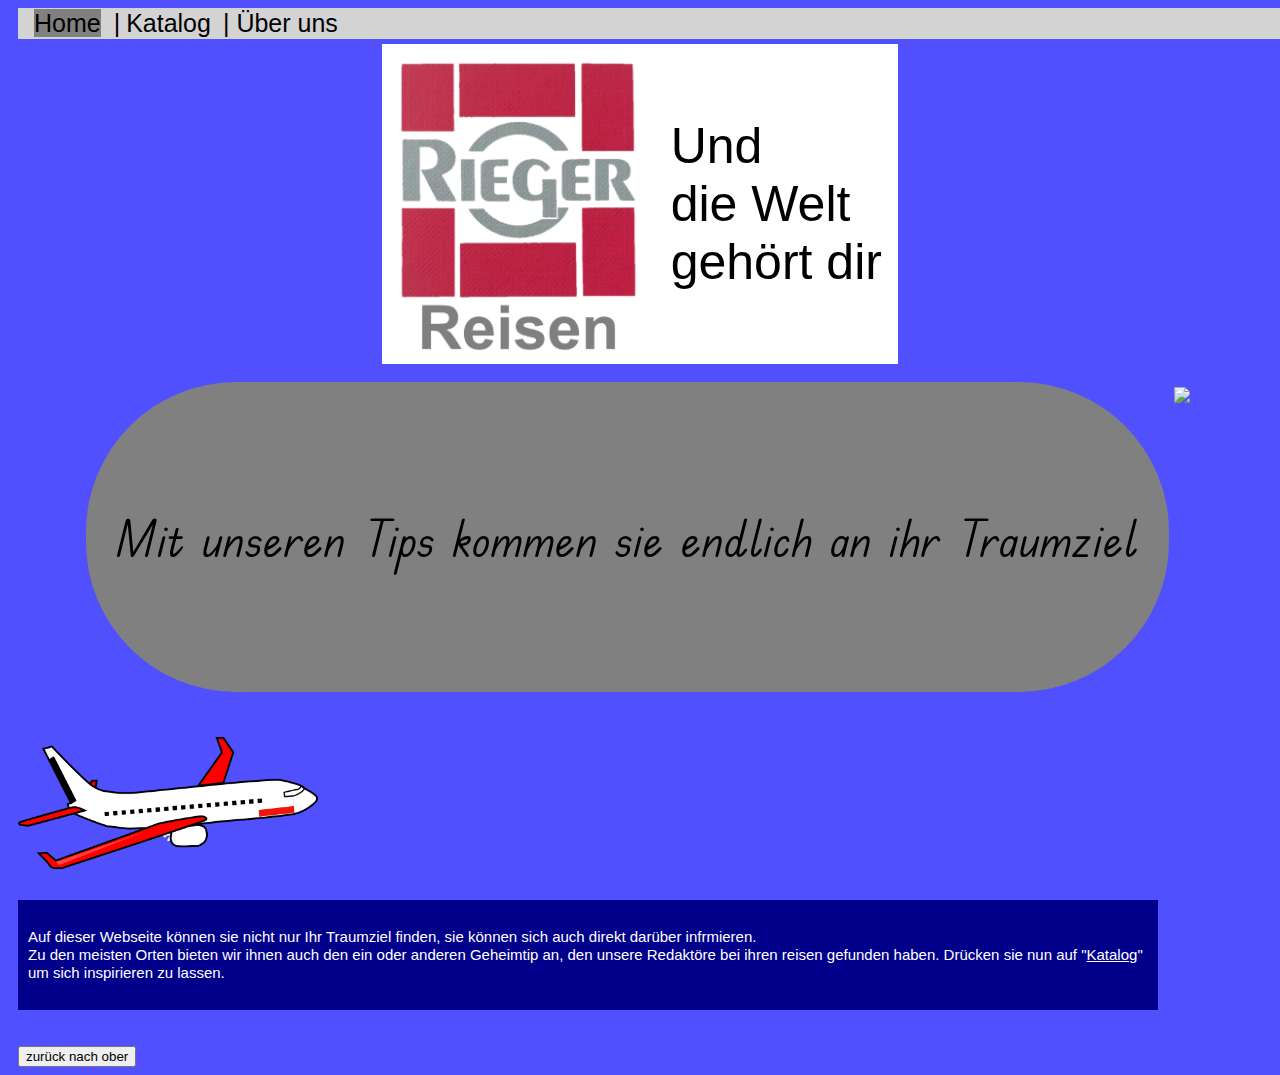
==== index.html @ 4b6c9a0d "v01.2" ====
<!DOCTYPE html>
<html lang="de">
<head>
    <meta charset="UTF-8">
    <meta name="viewport" content="width=device-width, initial-scale=1.0">
    <title>Rieger-Reisen</title>
    <link rel="stylesheet" type="text/css" href="Data.css">
    
    <link rel="preconnect" href="https://fonts.googleapis.com">
    <link rel="preconnect" href="https://fonts.gstatic.com" crossorigin>
    <link href="https://fonts.googleapis.com/css2?family=Edu+TAS+Beginner:wght@400;500;600;700&family=Rubik:ital,wght@0,300;0,400;0,500;0,600;0,700;0,800;0,900;1,300;1,400;1,500;1,600;1,700;1,800;1,900&display=swap" rel="stylesheet">
</head>

<body>
    <div id="navbar" style="position:fixed; z-index:999;">
        <div id="div-nav">
            <div ><button class="dropbtn"><a href="Rieger-reisen.html" id="navbar-akt">Home</a></button> | </div>
            <div class="dropdown">
                <button class="dropbtn"><a href="Katalog.html">Katalog</a></button>
                <div class="dropdown-content">
                    <a href="Paris.html">Paris</a>
                    <a href="Rom.html">Rom</a>
                    <a href="London.html">London</a>
                    <a href="Strassburg.html">Straßburg</a>
                    <a href="Athen.html">Athen</a>
                    <a href="Pisa.html">Pisa</a>
                    <a href="Barcelona.html">Barcelona</a>
                  </div>
            </div>
            <div ><button class="dropbtn"> | <a href="Info.html">Über uns</a></button></div>
        </div>
    </div>
    <br><br>

    <div id="div-content-center">
        <img id="title-img" src="RiegerReisenLogo.png">   
        <div id="title-txt">
            <span>Und <br> die Welt <br> gehört dir</span>
        </div>
    </div>
    <br>
    <div id="div-content-center">
        <span id="tip-txt" id="div-content-center">Mit unseren Tips kommen sie endlich an ihr Traumziel </span>
        <img id="tip-img" src="Erde.gif">
    </div>
    <br><br>

    <img src="Flugzeug.png" id="flugzeug">
    <br><br>

    <div id="div-Ang">
        <span id="zihl-txt" >
            <br>Auf dieser Webseite können sie nicht nur Ihr Traumziel finden, sie können sich auch direkt darüber infrmieren.
            <br>Zu den meisten Orten bieten wir ihnen auch den ein oder anderen Geheimtip an, den unsere Redaktöre bei ihren reisen gefunden haben.
            Drücken sie nun auf "<a href="Katalog.html" id="zihl-txt-link">Katalog</a>" um sich inspirieren zu lassen. 
            <br><br>
        </span>
    </div>

    <br><br>
    <button><a href="#">zurück nach ober</a> </button>
</body>
</html>
---- Data.css ----
/* Scrollbar styles */
::-webkit-scrollbar {
    width: 12px;
    height: 12px;
}

::-webkit-scrollbar-track {
    background: gray;
    border-radius: 10px;
}

::-webkit-scrollbar-thumb {
    border-radius: 10px;
    background: darkblue;  
}

::-webkit-scrollbar-thumb:hover {
    background: rgb(0, 0, 90);  
}


/*Agemein Style*/
body {
    font-family: 'Rubik', sans-serif;
    background-color: rgb(80, 80, 255);
    font-family: 'Open Sans', sans-serif;
    padding-left: 10px;
    padding-right: 10px;
}

a {
    text-decoration: none;
    color: black;
}

a:hover {
    background-color: darkgray;
    text-decoration: underline;
}



/*navbar Style*/
#navbar {
    width: 100%;
}

#div-nav {
    display: flex;
    justify-content: left;
    background-color: lightgray;
    font-size: 25px;
    padding-left: 10px;
    padding-right: 10px;   
    color: black;
}

#navbar-akt {
    background-color: gray;
}


    .dropbtn {
        background-color: lightgray;
        font-size: 25px;
        color: black;
        border: none;
    }
    
    .dropdown {
        position: relative;
        display: inline-block;
    }
    
    .dropdown-content {
        display: none;
        position: absolute;
        background-color: lightgray;
        min-width: 160px;
        box-shadow: 0px 8px 16px 0px rgba(0,0,0,0.2);
        z-index: 1;
    }
    
    .dropdown-content a {
        color: black;
        padding: 12px 16px;
        text-decoration: none;
        display: block;
    }
    
    .dropdown-content a:hover {background-color: darkgray;}
    
    .dropdown:hover .dropdown-content {display: block;}
    
    .dropdown:hover .dropbtn {background-color: darkgray;}



/*Home Style*/
#div-content-center {
    display: flex;
    justify-content: center;
}

#title-img {
    height: 300px;
    padding: 10px;
    background-color: white;
}

#title-txt {
    display:flex;
    justify-content: center;
    align-items: center;
    font-size: 50px;
    padding: 16px;
    background-color: white;
}

#flugzeug {
    height: 150px;
    transition: transform 0.7s;
}

#flugzeug:hover {
    transform: translate(500px, 0px); 
}


/*Katalog Style*/
#tip-txt {
    font-family: 'Edu TAS Beginner', cursive;
    border-radius: 150px;
    display:flex;
    align-items: center;
    font-size: 50px;
    padding: 30px;
    background-color: gray;
}

#tip-img {
    height: 300px;
    padding: 5px;
}

#Ktitle-img {    
    height: 100px;
    padding: 10px;
    background-color: white;
}

#Ktitle-txt {
    display:flex;
    justify-content: center;
    align-items: center;
    font-size: 40px;
    padding: 10px;
    background-color: white;
}

#div-Alg {
    display: flex;
    justify-content: space-around;
}

#div-Ang {
    background-color: darkblue;
    padding: 10px;
    width: 90%;
}

#auto-img {
    height: 200px;
    padding-left: 20px;
}

#zihl-img {
    height: 220px;    
    transition: transform 0.7s;
}

#zihl-img:hover {
    transform: scale(1.8,1.8) translate(30px, 0px);
}

#zihl-txt {
    font-size: 15px;
    color: white;
    padding-left: 20spx;
}

#zihl-txt-link {
    text-decoration: underline;
    color: white;
}

#zihl-map {
    padding: 10px;
    background-color: darkblue;
    height: 200px;
}

#but-txt {
    background-color: darkgrey;
    font-size: 20px;
    padding: 5px;
    color: white;
    border-radius: 10px;
}

/*Über uns Style*/
#Ititle-txt  {
    font-size:40px;
    padding: 20px;
    background-color: white; 
}

#Itxt {
    font-size:25px;
    background-color: white; 
}

#warnung-txt {
    background-color: red;
    width: 99%;
    padding: 10px;
    font-size: 20px;
}

#wichtig-txt {
    background-color: darkblue;
    width: 100%;
    font-size: 20px;
    color: white;
}

/*Unter Katalog Style*/
#top-img {
    background-color: gray;
    height: 500px;
    padding: 15px;
}

#div-top {
    display: flex;
    justify-content: space-around;
    background-color: gray;
    width:98%;
}

#div-info {
display: flex;
justify-content: space-around;
background-color: darkblue;
width:98%;
padding: 20px;
}

#info-img {
    height: 200px;
    background-color: gray;
    padding: 10px;    
    transition: transform 0.7s;
}

#info-img:hover {
    transform: scale(1.8,1.8) translate(30px, 0px);
}

#info-txt {
    background-color: gray;
    font-size:20px;
    color: white;
    padding: 20px;
}
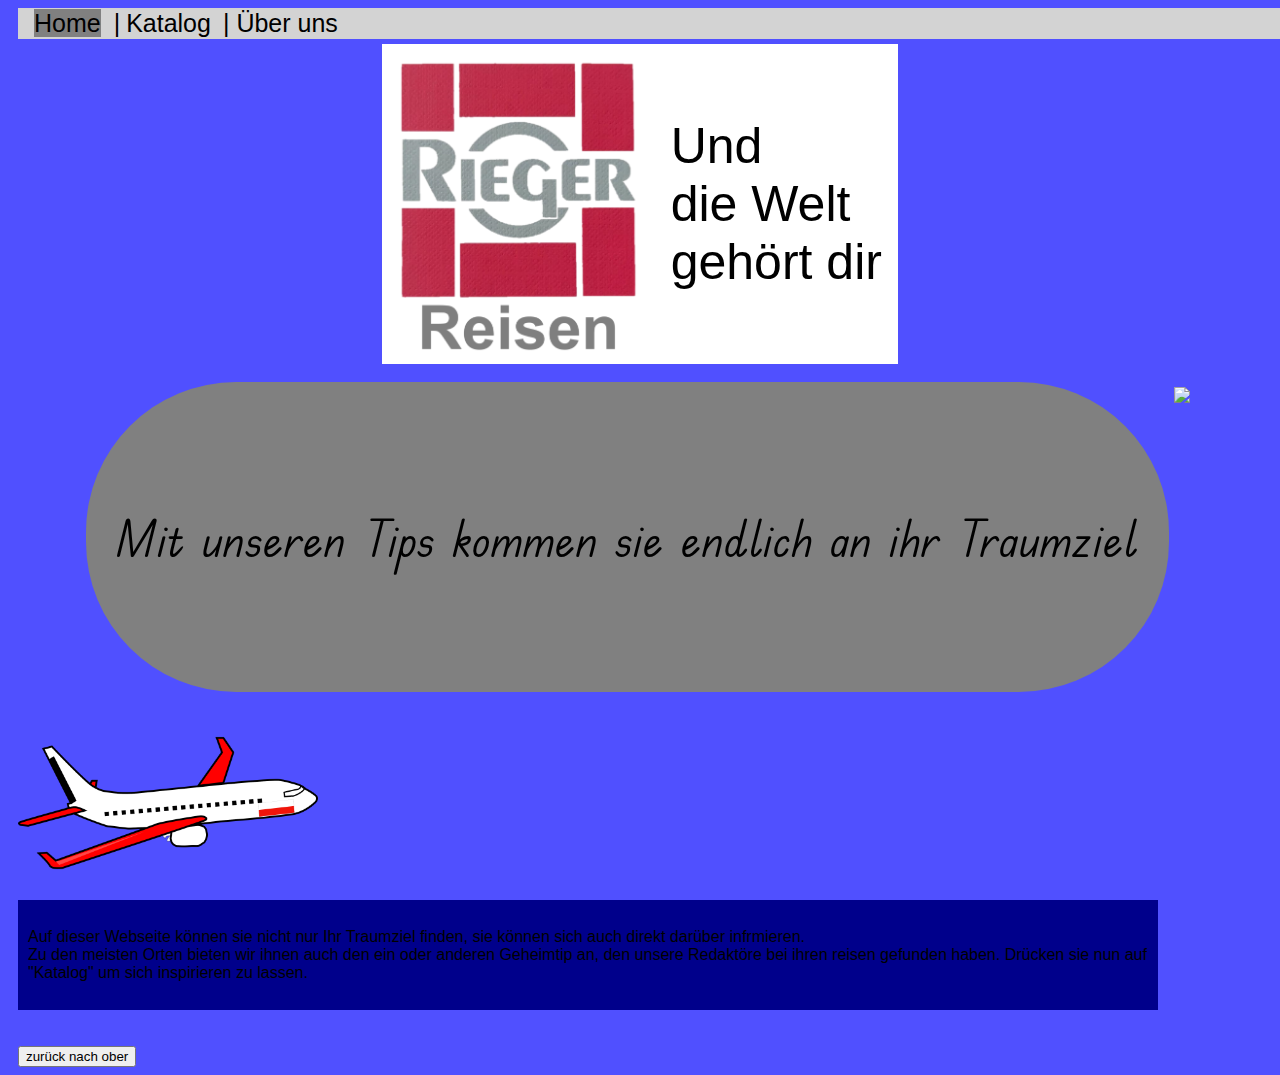
==== commit 30a509b8: "v01.4" ====
--- a/index.html
+++ b/index.html
@@ -10,6 +10,10 @@
     <link rel="preconnect" href="https://fonts.gstatic.com" crossorigin>
     <link href="https://fonts.googleapis.com/css2?family=Edu+TAS+Beginner:wght@400;500;600;700&family=Rubik:ital,wght@0,300;0,400;0,500;0,600;0,700;0,800;0,900;1,300;1,400;1,500;1,600;1,700;1,800;1,900&display=swap" rel="stylesheet">
 </head>
+
+<script src="App.js"></script>
+
+<script>wichtig()</script>
 
 <body>
     <div id="navbar" style="position:fixed; z-index:999;">
@@ -49,15 +53,15 @@
     <br><br>
 
     <div id="div-Ang">
-        <span id="zihl-txt" >
+        <span id="ziel-txt" >
             <br>Auf dieser Webseite können sie nicht nur Ihr Traumziel finden, sie können sich auch direkt darüber infrmieren.
             <br>Zu den meisten Orten bieten wir ihnen auch den ein oder anderen Geheimtip an, den unsere Redaktöre bei ihren reisen gefunden haben.
-            Drücken sie nun auf "<a href="Katalog.html" id="zihl-txt-link">Katalog</a>" um sich inspirieren zu lassen. 
+            Drücken sie nun auf "<a href="Katalog.html" id="ziel-txt-link">Katalog</a>" um sich inspirieren zu lassen. 
             <br><br>
         </span>
     </div>
 
     <br><br>
-    <button><a href="#">zurück nach ober</a> </button>
+    <button><a href="Rieger-reisen.html">zurück nach ober</a> </button>
 </body>
 </html>
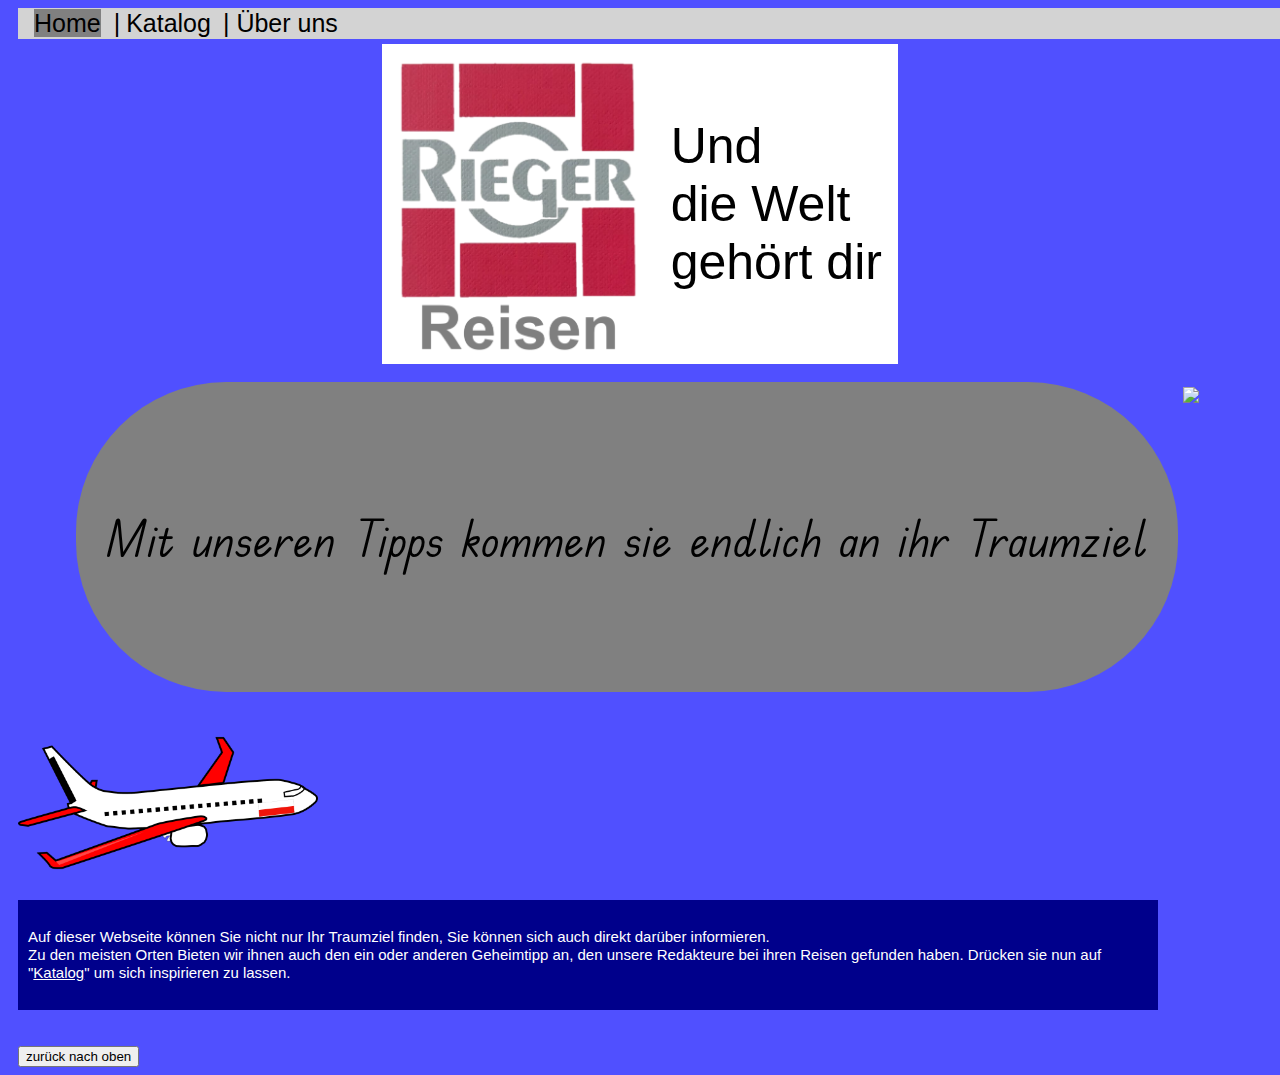
==== commit 395b3e6e: "v01.6" ====
--- a/index.html
+++ b/index.html
@@ -13,7 +13,6 @@
 
 <script src="App.js"></script>
 
-<script>wichtig()</script>
 
 <body>
     <div id="navbar" style="position:fixed; z-index:999;">
@@ -44,7 +43,7 @@
     </div>
     <br>
     <div id="div-content-center">
-        <span id="tip-txt" id="div-content-center">Mit unseren Tips kommen sie endlich an ihr Traumziel </span>
+        <span id="tip-txt" id="div-content-center">Mit unseren Tipps kommen sie endlich an ihr Traumziel </span>
         <img id="tip-img" src="Erde.gif">
     </div>
     <br><br>
@@ -54,14 +53,17 @@
 
     <div id="div-Ang">
         <span id="ziel-txt" >
-            <br>Auf dieser Webseite können sie nicht nur Ihr Traumziel finden, sie können sich auch direkt darüber infrmieren.
-            <br>Zu den meisten Orten bieten wir ihnen auch den ein oder anderen Geheimtip an, den unsere Redaktöre bei ihren reisen gefunden haben.
+            <br>Auf dieser Webseite können Sie nicht nur Ihr Traumziel finden, Sie können sich auch direkt darüber informieren.
+            <br>Zu den meisten Orten Bieten wir ihnen auch den ein oder anderen Geheimtipp an, den unsere Redakteure bei ihren Reisen gefunden haben.
             Drücken sie nun auf "<a href="Katalog.html" id="ziel-txt-link">Katalog</a>" um sich inspirieren zu lassen. 
             <br><br>
         </span>
     </div>
 
     <br><br>
-    <button><a href="Rieger-reisen.html">zurück nach ober</a> </button>
+    <button><a href="Rieger-reisen.html">zurück nach oben</a> </button>
 </body>
+
+<script>wichtig()</script>
+
 </html>
--- a/Data.css
+++ b/Data.css
@@ -175,27 +175,27 @@
     padding-left: 20px;
 }
 
-#zihl-img {
+#ziel-img {
     height: 220px;    
     transition: transform 0.7s;
 }
 
-#zihl-img:hover {
+#ziel-img:hover {
     transform: scale(1.8,1.8) translate(30px, 0px);
 }
 
-#zihl-txt {
+#ziel-txt {
     font-size: 15px;
     color: white;
     padding-left: 20spx;
 }
 
-#zihl-txt-link {
+#ziel-txt-link {
     text-decoration: underline;
     color: white;
 }
 
-#zihl-map {
+#ziel-map {
     padding: 10px;
     background-color: darkblue;
     height: 200px;
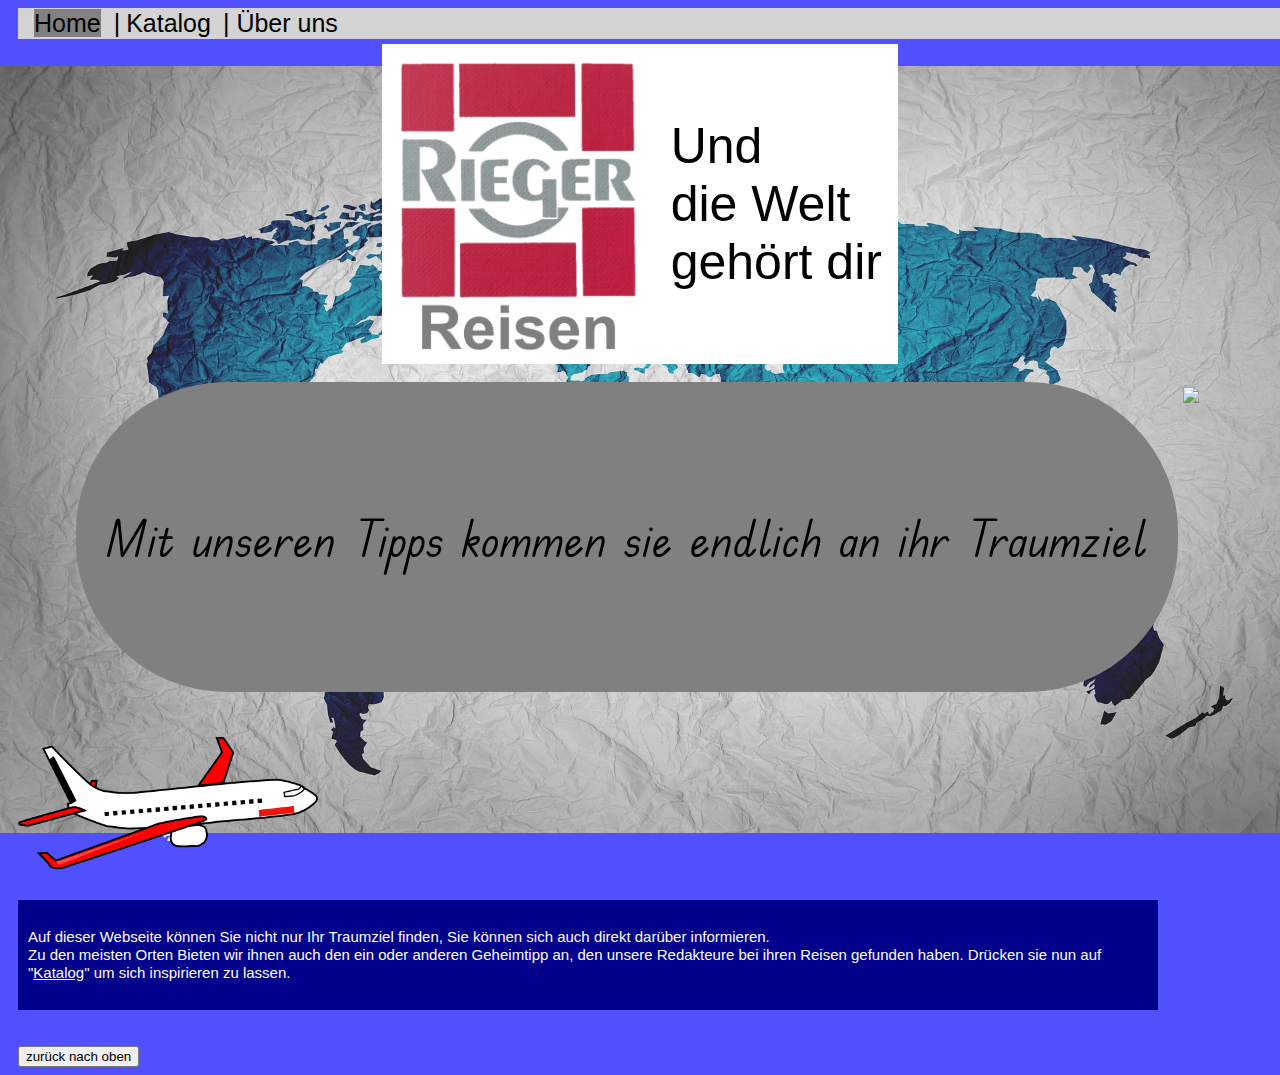
==== commit fde7f7a6: "v02.0" ====
--- a/index.html
+++ b/index.html
@@ -61,7 +61,7 @@
     </div>
 
     <br><br>
-    <button><a href="Rieger-reisen.html">zurück nach oben</a> </button>
+    <button><a href="Rieger-reisen.html">zurück nach oben</a> </button><br>
 </body>
 
 <script>wichtig()</script>
--- a/Data.css
+++ b/Data.css
@@ -27,6 +27,12 @@
     font-family: 'Open Sans', sans-serif;
     padding-left: 10px;
     padding-right: 10px;
+
+    background-image: url("backgroud-map.jpg");
+    background-repeat: no-repeat;
+    background-position: center;
+    background-attachment: fixed;   
+    background-size: 100%,auto; 
 }
 
 a {
@@ -245,8 +251,6 @@
 #div-top {
     display: flex;
     justify-content: space-around;
-    background-color: gray;
-    width:98%;
 }
 
 #div-info {
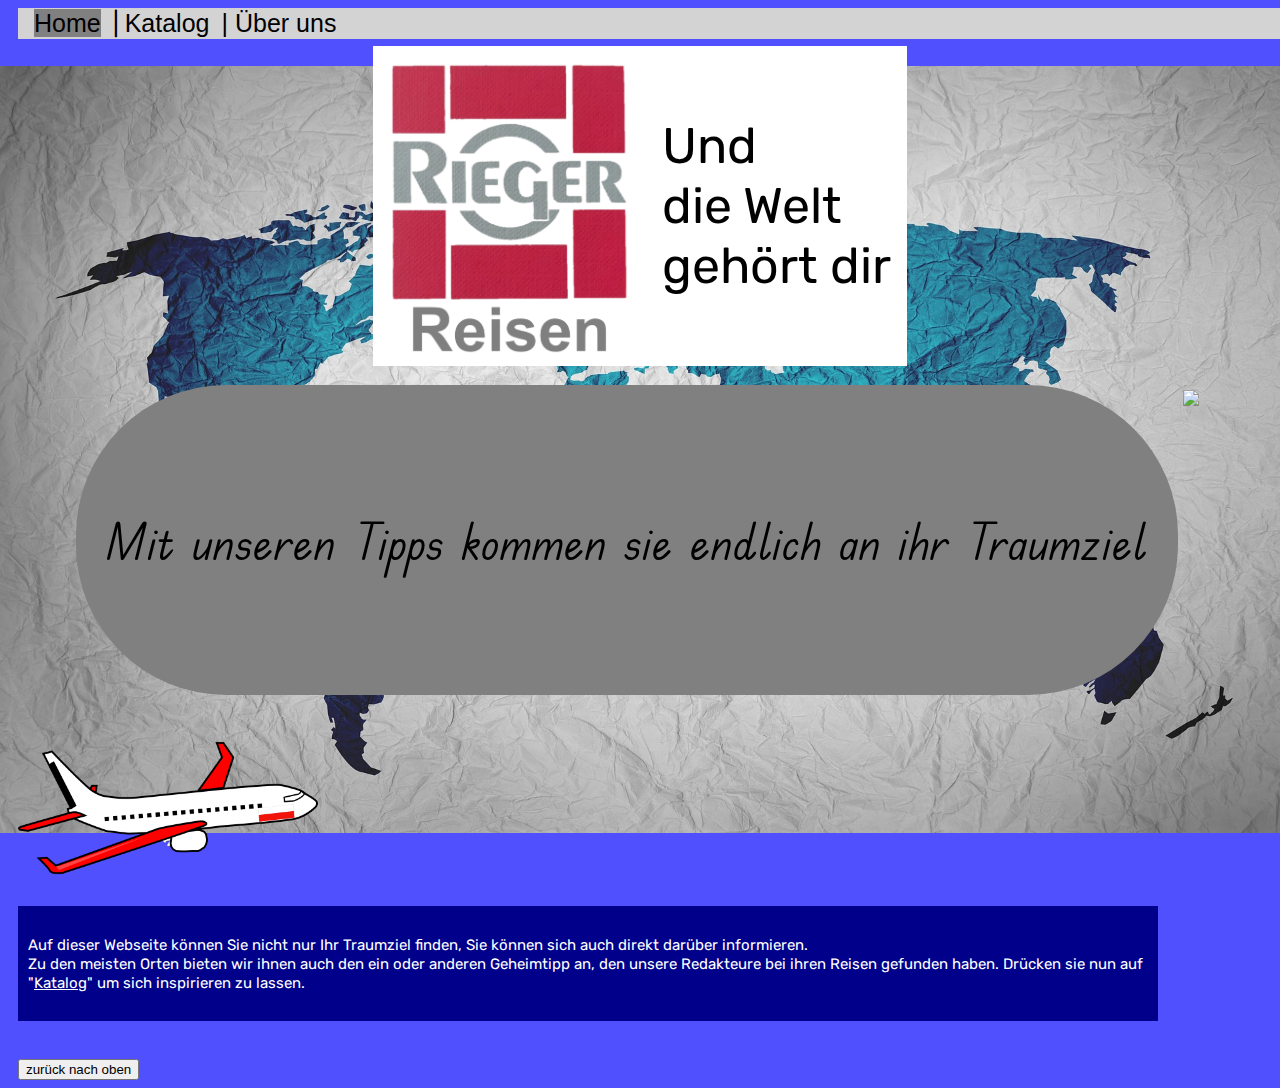
==== commit c4d5e7c8: "v02.1" ====
--- a/index.html
+++ b/index.html
@@ -1,13 +1,16 @@
+<!--Dieser code ist mit dem von "Rieger-reisen.html" sehr ählich und wird nur beim öfnen ei-->
 <!DOCTYPE html>
 <html lang="de">
 <head>
     <meta charset="UTF-8">
     <meta name="viewport" content="width=device-width, initial-scale=1.0">
     <title>Rieger-Reisen</title>
-    <link rel="stylesheet" type="text/css" href="Data.css">
+    <link rel="stylesheet" type="text/css" href="Data.css">                     <!-- Einbindung eines externen CSS-Stylesheets -->
     
+    <!-- Preconnect-Links für die Optimierung der Verbindung zu Google Fonts -->
     <link rel="preconnect" href="https://fonts.googleapis.com">
     <link rel="preconnect" href="https://fonts.gstatic.com" crossorigin>
+    <!-- Einbindung der Google Fonts "Edu TAS Beginner" und "Rubik" -->
     <link href="https://fonts.googleapis.com/css2?family=Edu+TAS+Beginner:wght@400;500;600;700&family=Rubik:ital,wght@0,300;0,400;0,500;0,600;0,700;0,800;0,900;1,300;1,400;1,500;1,600;1,700;1,800;1,900&display=swap" rel="stylesheet">
 </head>
 
@@ -15,11 +18,11 @@
 
 
 <body>
-    <div id="navbar" style="position:fixed; z-index:999;">
+    <div id="navbar" style="position:fixed; z-index:999;">                      <!-- Ein fixiertes Navigationsmenü mit hoher Z-Index-Wert -->
         <div id="div-nav">
-            <div ><button class="dropbtn"><a href="Rieger-reisen.html" id="navbar-akt">Home</a></button> | </div>
+            <div ><button class="dropbtn"><a href="Rieger-reisen.html" id="navbar-akt">Home</a></button> | </div>   <!-- Button mit Link für "Home" -->
             <div class="dropdown">
-                <button class="dropbtn"><a href="Katalog.html">Katalog</a></button>
+                <button class="dropbtn"><a href="Katalog.html">Katalog</a></button>                                  <!-- Dropdown-Menü für "Katalog" mit Unterverlinkungen -->
                 <div class="dropdown-content">
                     <a href="Paris.html">Paris</a>
                     <a href="Rom.html">Rom</a>
@@ -30,11 +33,12 @@
                     <a href="Barcelona.html">Barcelona</a>
                   </div>
             </div>
-            <div ><button class="dropbtn"> | <a href="Info.html">Über uns</a></button></div>
+            <div ><button class="dropbtn"> | <a href="Info.html">Über uns</a></button></div>                        <!-- Button mit Link für "Über uns" -->
         </div>
     </div>
     <br><br>
 
+    <!-- Zentrierter Abschnitt mit Bild und Text -->
     <div id="div-content-center">
         <img id="title-img" src="RiegerReisenLogo.png">   
         <div id="title-txt">
@@ -42,28 +46,30 @@
         </div>
     </div>
     <br>
+    
+    <!-- Weiterer zentrierter Abschnitt mit Text und Bild -->
     <div id="div-content-center">
         <span id="tip-txt" id="div-content-center">Mit unseren Tipps kommen sie endlich an ihr Traumziel </span>
         <img id="tip-img" src="Erde.gif">
     </div>
     <br><br>
 
-    <img src="Flugzeug.png" id="flugzeug">
+    <img src="Flugzeug.png" id="flugzeug">                                      <!-- Bild eines Flugzeugs mit Animation-->
     <br><br>
 
     <div id="div-Ang">
         <span id="ziel-txt" >
             <br>Auf dieser Webseite können Sie nicht nur Ihr Traumziel finden, Sie können sich auch direkt darüber informieren.
-            <br>Zu den meisten Orten Bieten wir ihnen auch den ein oder anderen Geheimtipp an, den unsere Redakteure bei ihren Reisen gefunden haben.
+            <br>Zu den meisten Orten bieten wir ihnen auch den ein oder anderen Geheimtipp an, den unsere Redakteure bei ihren Reisen gefunden haben.
             Drücken sie nun auf "<a href="Katalog.html" id="ziel-txt-link">Katalog</a>" um sich inspirieren zu lassen. 
             <br><br>
         </span>
     </div>
 
     <br><br>
-    <button><a href="Rieger-reisen.html">zurück nach oben</a> </button><br>
+    <button><a href="Rieger-reisen.html">zurück nach oben</a> </button><br>     <!-- Button zum Zurückscrollen nach oben -->
 </body>
 
-<script>wichtig()</script>
+<script>wichtig()</script>                                                      <!-- Aufruf der JavaScript-Funktion "wichtig()" -->
 
 </html>
--- a/Data.css
+++ b/Data.css
@@ -1,112 +1,111 @@
 
 /* Scrollbar styles */
 ::-webkit-scrollbar {
-    width: 12px;
-    height: 12px;
+    width: 12px;  /* Breite der Scroll-Leiste */
+    height: 12px; /* Höhe der Scroll-Leiste */
 }
 
 ::-webkit-scrollbar-track {
-    background: gray;
-    border-radius: 10px;
+    background: gray;   /* Hintergrundfarbe des Scrollbar-Tracks */
+    border-radius: 10px; /* Radius der Ecken des Scrollbar-Tracks */
 }
 
 ::-webkit-scrollbar-thumb {
-    border-radius: 10px;
-    background: darkblue;  
+    border-radius: 10px; /* Radius der Ecken des Scrollbar-Thumb */
+    background: darkblue;  /* Farbe des Scrollbar-Thumbs */
 }
 
 ::-webkit-scrollbar-thumb:hover {
-    background: rgb(0, 0, 90);  
+    background: rgb(0, 0, 90);  /* Farbe des Scrollbar-Thumbs bei Hover */
 }
 
 
 /*Agemein Style*/
 body {
-    font-family: 'Rubik', sans-serif;
-    background-color: rgb(80, 80, 255);
-    font-family: 'Open Sans', sans-serif;
-    padding-left: 10px;
-    padding-right: 10px;
-
-    background-image: url("backgroud-map.jpg");
-    background-repeat: no-repeat;
-    background-position: center;
-    background-attachment: fixed;   
-    background-size: 100%,auto; 
-}
-
+    font-family: 'Rubik', sans-serif;  /* Verwendung der Rubik-Schriftart */
+    background-color: rgb(80, 80, 255);  /* Hintergrundfarbe des Body */
+    padding-left: 10px;  /* Abstand links */
+    padding-right: 10px;  /* Abstand rechts */
+    background-image: url("backgroud-map.jpg");  /* Hintergrundbild */
+    background-repeat: no-repeat;  /* Wiederholung des Hintergrundbilds verhindern */
+    background-position: center;  /* Zentrierung des Hintergrundbilds */
+    background-attachment: fixed;  /* Fixierung des Hintergrundbilds beim Scrollen */
+    background-size: 100%, auto;  /* Größe des Hintergrundbilds */
+}
+
+/* Stil für Hyperlinks */
 a {
-    text-decoration: none;
-    color: black;
+    text-decoration: none;  /* Keine Unterstreichung für Links */
+    color: black;  /* Textfarbe für Links */
 }
 
 a:hover {
-    background-color: darkgray;
-    text-decoration: underline;
+    background-color: darkgray;  /* Hintergrundfarbe für Links bei Hover */
+    text-decoration: underline;  /* Unterstreichung für Links bei Hover */
 }
 
 
 
 /*navbar Style*/
 #navbar {
-    width: 100%;
+    width: 100%;  /* Breite der Navbar */
 }
 
 #div-nav {
     display: flex;
-    justify-content: left;
-    background-color: lightgray;
-    font-size: 25px;
-    padding-left: 10px;
-    padding-right: 10px;   
-    color: black;
+    justify-content: left;  /* Linksausrichtung des Navbar-Inhalts */
+    background-color: lightgray;  /* Hintergrundfarbe der Navbar */
+    font-size: 25px;  /* Schriftgröße der Navbar-Elemente */
+    padding-left: 10px;  /* Abstand links */
+    padding-right: 10px;  /* Abstand rechts */
+    color: black;  /* Textfarbe der Navbar */
 }
 
 #navbar-akt {
-    background-color: gray;
+    background-color: gray;  /* Hintergrundfarbe für das aktive Navbar-Element */
 }
 
 
     .dropbtn {
-        background-color: lightgray;
-        font-size: 25px;
-        color: black;
-        border: none;
+        background-color: lightgray;  /* Hintergrundfarbe des Dropdown-Buttons */
+        font-size: 25px;  /* Schriftgröße des Dropdown-Buttons */
+        color: black;  /* Textfarbe des Dropdown-Buttons */
+        border: none;  /* Kein Rand für den Dropdown-Button */
     }
     
     .dropdown {
-        position: relative;
-        display: inline-block;
+        position: relative;  /* Position relativ zum normalen Fluss */
+        display: inline-block;  /* Zeigt das Element als Inline-Block an */
     }
     
     .dropdown-content {
-        display: none;
-        position: absolute;
-        background-color: lightgray;
-        min-width: 160px;
-        box-shadow: 0px 8px 16px 0px rgba(0,0,0,0.2);
-        z-index: 1;
+        display: none;  /* Versteckt den Dropdown-Inhalt standardmäßig */
+        position: absolute;  /* Position absolut zum übergeordneten Element */
+        background-color: lightgray;  /* Setzt die Hintergrundfarbe für den Dropdown-Inhalt */
+        min-width: 160px;  /* Mindestbreite des Dropdown-Inhalts */
+        box-shadow: 0px 8px 16px 0px rgba(0,0,0,0.2);  /* Fügt einen Schatten zum Dropdown-Inhalt hinzu */
+        z-index: 1;  /* Setzt die Z-Reihenfolge des Dropdowns über andere Elemente */
     }
     
     .dropdown-content a {
-        color: black;
-        padding: 12px 16px;
-        text-decoration: none;
-        display: block;
-    }
-    
-    .dropdown-content a:hover {background-color: darkgray;}
-    
-    .dropdown:hover .dropdown-content {display: block;}
-    
-    .dropdown:hover .dropbtn {background-color: darkgray;}
+        color: black;  /* Setzt die Textfarbe für Dropdown-Links auf Schwarz */
+        padding: 12px 16px;  /* Fügt Polsterung für Dropdown-Links hinzu */
+        text-decoration: none;  /* Entfernt die Unterstreichung von Links */
+        display: block;  /* Zeigt die Links als Blockelemente an */
+    }
+    
+    .dropdown-content a:hover {background-color: darkgray;}     /* Setzt die Hintergrundfarbe beim Hovern über Dropdown-Links */
+    
+    .dropdown:hover .dropdown-content {display: block;}           /* Zeigt den Dropdown-Inhalt beim Hovern über das Dropdown an */
+    
+    .dropdown:hover .dropbtn {background-color: darkgray;}      /* Setzt die Hintergrundfarbe für den Button beim Hovern über das Dropdown */
 
 
 
 /*Home Style*/
 #div-content-center {
     display: flex;
-    justify-content: center;
+    justify-content: center;    /* Zentriert den Inhalt horizontal */
 }
 
 #title-img {
@@ -126,23 +125,23 @@
 
 #flugzeug {
     height: 150px;
-    transition: transform 0.7s;
+    transition: transform 0.7s;         /* Fügt eine Transformation hinzu, um das Flugzeug zu animieren */
 }
 
 #flugzeug:hover {
-    transform: translate(500px, 0px); 
+    transform: translate(500px, 0px);   /* Bewegt das Flugzeug beim Hovern nach rechts */
 }
 
 
 /*Katalog Style*/
 #tip-txt {
-    font-family: 'Edu TAS Beginner', cursive;
-    border-radius: 150px;
-    display:flex;
-    align-items: center;
-    font-size: 50px;
-    padding: 30px;
-    background-color: gray;
+    font-family: 'Edu TAS Beginner', cursive;   /* Verwendet die Schriftart 'Edu TAS Beginner' für den Text */
+    border-radius: 150px;                       /* Setzt den Randradius für das Element */
+    display: flex;                              /* Zeigt das Element als Flexbox an */
+    align-items: center;                        /* Zentriert die Inhalte vertikal */
+    font-size: 50px;                            /* Setzt die Schriftgröße auf 50 Pixel */
+    padding: 30px;                              /* Fügt Innenabstand hinzu */
+    background-color: gray;                   /* Setzt die Hintergrundfarbe auf Grau */
 }
 
 #tip-img {
@@ -167,7 +166,7 @@
 
 #div-Alg {
     display: flex;
-    justify-content: space-around;
+    justify-content: space-around;          /* Verteilt die Inhalte gleichmäßig mit Raum dazwischen */
 }
 
 #div-Ang {
@@ -187,7 +186,7 @@
 }
 
 #ziel-img:hover {
-    transform: scale(1.8,1.8) translate(30px, 0px);
+    transform: scale(1.8,1.8) translate(30px, 0px);             /* Skaliert und verschiebt das Bild beim Hovern */
 }
 
 #ziel-txt {
@@ -269,7 +268,7 @@
 }
 
 #info-img:hover {
-    transform: scale(1.8,1.8) translate(30px, 0px);
+    transform: scale(1.8,1.8) translate(30px, 0px);         /* Skaliert und verschiebt das Bild beim Hovern */
 }
 
 #info-txt {
